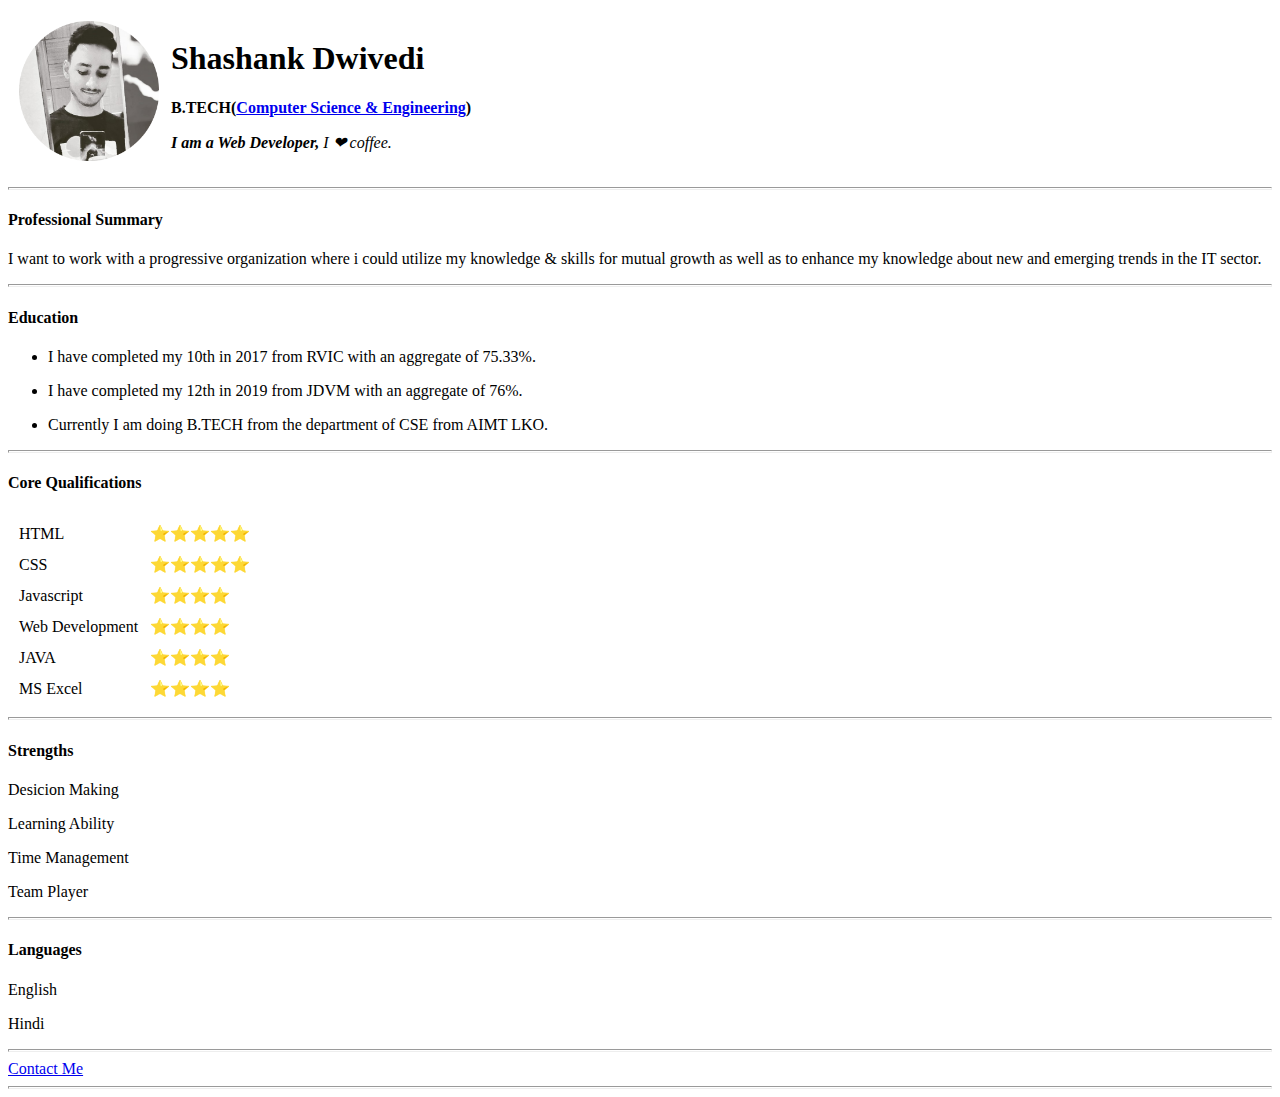
==== index.html @ 94e1aa7f "Add initial cv website files" ====
<!DOCTYPE html>
<html>
  <head>
    <meta charset="utf-8">
    <title> Shashank's Personal Website </title>
    <link rel="stylesheet" href="css/style.css">
  </head>
  <body>
    <table cellspacing="10">
  <tr>
<td><img src="shashank.jpg.png" height="140"></td>
<td><h1> Shashank Dwivedi </h1>
<p> <b>B.TECH(<a href="https://en.wikipedia.org/wiki/Computer_science_and_engineering">Computer Science & Engineering</a>)</b> </p>
<p><i> <strong> I am a Web Developer,</strong> I &#10084; coffee.</i></p></td></tr>
</table>
  <hr size="3">
  <h4>Professional Summary</h4>
  <p>I want to work with a progressive organization where i could utilize my knowledge & skills for mutual growth as well as to enhance my knowledge about new and emerging trends in the IT sector. </p>
  <hr size="3">
<h4>Education</h4>
<ul>
<p><li> I have completed my 10th in 2017 from RVIC with an aggregate of 75.33%.</li></p>
<p><li> I have completed my 12th in 2019 from JDVM with an aggregate of 76%.</li></p>
<p><li>Currently I am doing B.TECH from the department of CSE from AIMT LKO.</li></p>
</ul>
<hr size="3">
<h4>Core Qualifications</h4>
<table cellspacing="10">
<tr>
  <td>HTML</td>
  <td>⭐⭐⭐⭐⭐</td>
</tr>
<tr>
  <td>CSS</td>
  <td>⭐⭐⭐⭐⭐</td>
</tr>
<tr>
  <td>Javascript</td>
  <td>⭐⭐⭐⭐</td>
</tr>
<tr>
  <td>Web Development</td>
  <td>⭐⭐⭐⭐</td>
</tr>
<tr>
  <td>JAVA</td>
  <td>⭐⭐⭐⭐</td>
</tr>
<tr>
  <td>MS Excel</td>
  <td>⭐⭐⭐⭐</td>
</tr>
</table>
<hr size="3">
<h4>Strengths</h4>
<p><li> Desicion Making</li></p>
<p><li> Learning Ability</li></p>
<p><li> Time Management</li></p>
<p><li> Team Player</li></p>
<hr size="3">
<h4>Languages</h4>
<p><li> English</li></p>
<p><li> Hindi </li></p>
<hr size="3">
<a href="ContactMe.html">Contact Me</a>
<hr size="3">
  </body>
</html>
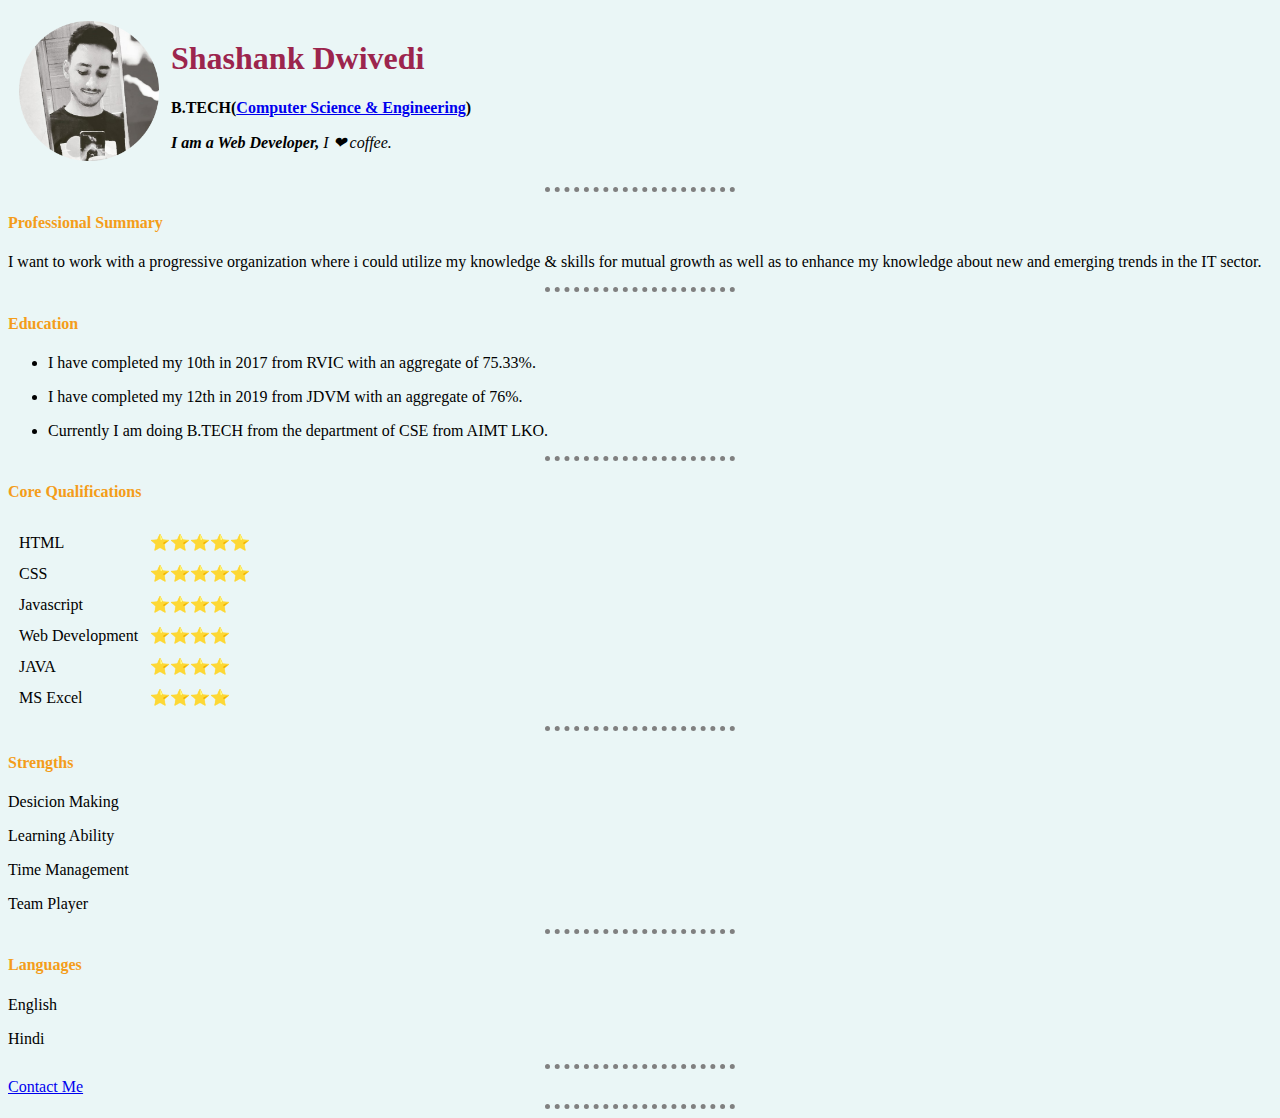
==== commit 83d401fe: "Update index.html" ====
--- a/index.html
+++ b/index.html
@@ -3,7 +3,7 @@
   <head>
     <meta charset="utf-8">
     <title> Shashank's Personal Website </title>
-    <link rel="stylesheet" href="css/style.css">
+    <link rel="stylesheet" href="style.css">
   </head>
   <body>
     <table cellspacing="10">
--- a/style.css
+++ b/style.css
@@ -0,0 +1,16 @@
+body{
+  background-color: #EAF6F6;
+}
+hr{
+  border-style: none;
+  border-top-style: dotted;
+  border-color: grey;
+  border-width: 5px;
+  width: 15%;
+}
+h1{
+  color: #9C254D;
+}
+h4{
+  color: #F49D1A;
+}
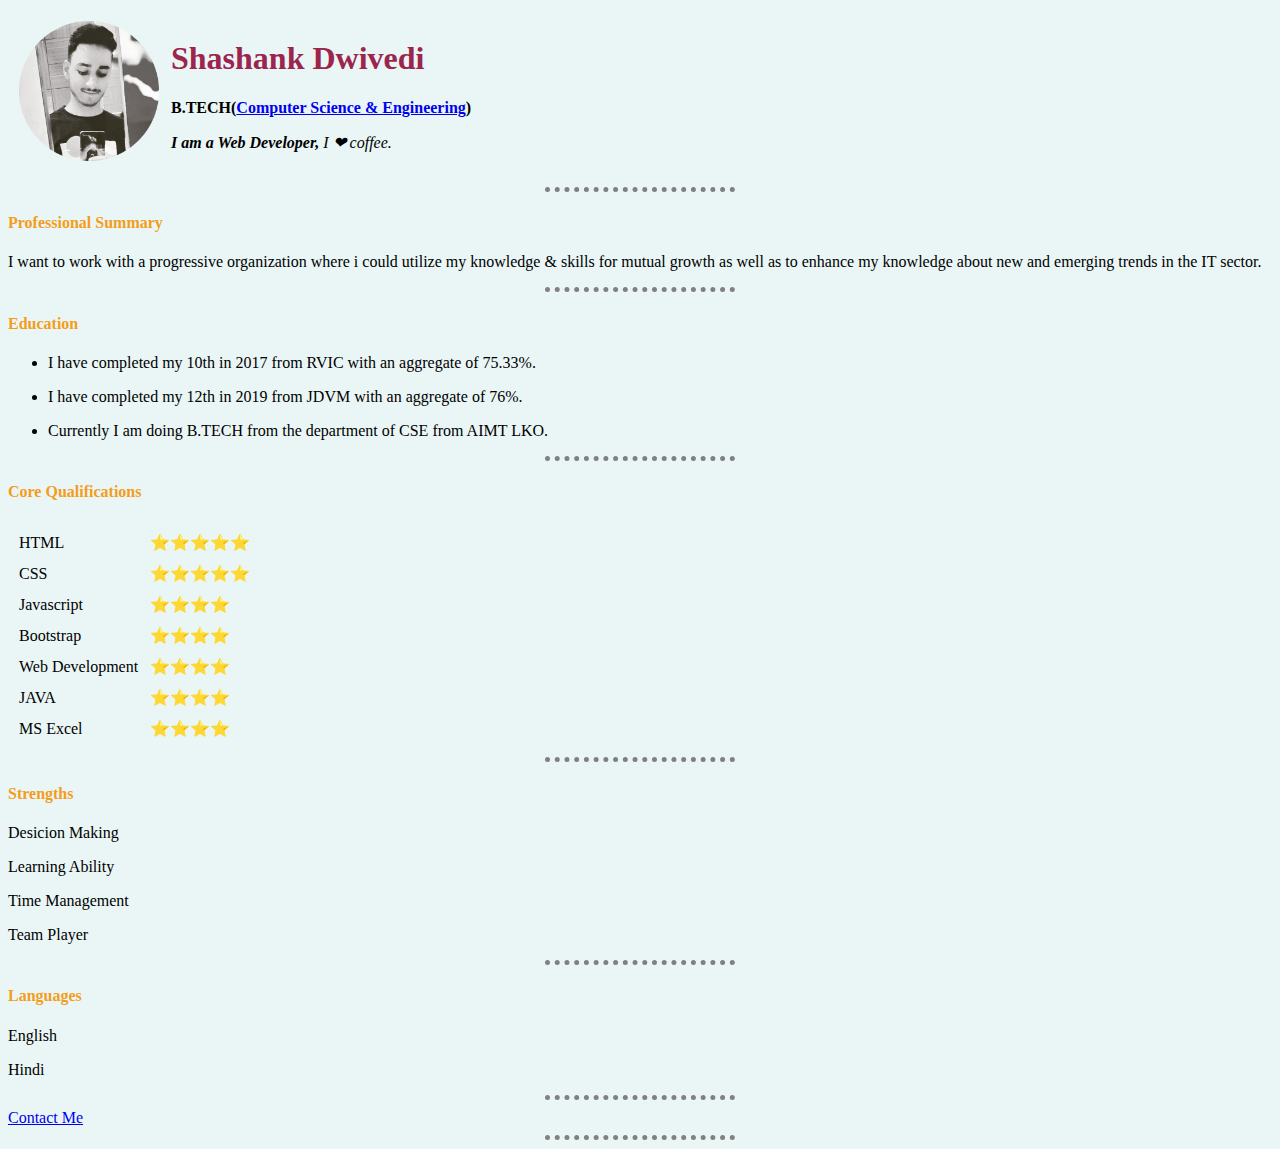
==== commit 3a464603: "Update index.html" ====
--- a/index.html
+++ b/index.html
@@ -38,6 +38,10 @@
   <td>Javascript</td>
   <td>⭐⭐⭐⭐</td>
 </tr>
+  <tr>
+  <td>Bootstrap</td>
+  <td>⭐⭐⭐⭐</td>
+</tr>
 <tr>
   <td>Web Development</td>
   <td>⭐⭐⭐⭐</td>
